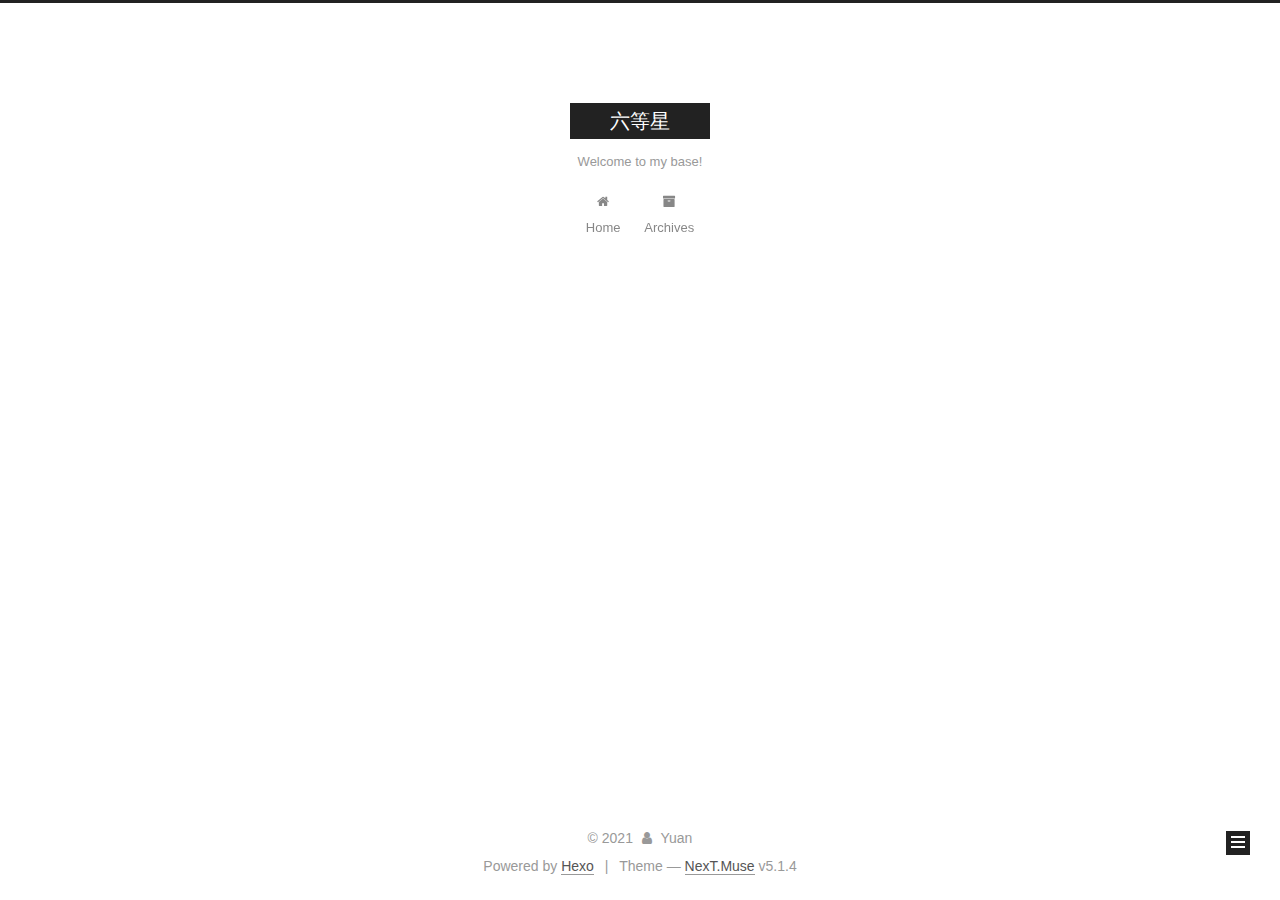
==== archives/index.html @ 57d9f3d0 "Site updated: 2021-05-21 21:35:45" ====
<!DOCTYPE html>



  


<html class="theme-next muse use-motion" lang="zh-hans">
<head>
  <meta charset="UTF-8"/>
<meta http-equiv="X-UA-Compatible" content="IE=edge" />
<meta name="viewport" content="width=device-width, initial-scale=1, maximum-scale=1"/>
<meta name="theme-color" content="#222">









<meta http-equiv="Cache-Control" content="no-transform" />
<meta http-equiv="Cache-Control" content="no-siteapp" />
















  
  
  <link href="/lib/fancybox/source/jquery.fancybox.css?v=2.1.5" rel="stylesheet" type="text/css" />







<link href="/lib/font-awesome/css/font-awesome.min.css?v=4.6.2" rel="stylesheet" type="text/css" />

<link href="/css/main.css?v=5.1.4" rel="stylesheet" type="text/css" />


  <link rel="apple-touch-icon" sizes="180x180" href="/images/apple-touch-icon-next.png?v=5.1.4">


  <link rel="icon" type="image/png" sizes="32x32" href="/images/favicon-32x32-next.png?v=5.1.4">


  <link rel="icon" type="image/png" sizes="16x16" href="/images/favicon-16x16-next.png?v=5.1.4">


  <link rel="mask-icon" href="/images/logo.svg?v=5.1.4" color="#222">





  <meta name="keywords" content="Hexo, NexT" />










<meta name="description" content="一个普通人的成长记录">
<meta property="og:type" content="website">
<meta property="og:title" content="六等星">
<meta property="og:url" content="http://egoist5.github.io/archives/index.html">
<meta property="og:site_name" content="六等星">
<meta property="og:description" content="一个普通人的成长记录">
<meta property="og:locale">
<meta property="article:author" content="Yuan">
<meta name="twitter:card" content="summary">



<script type="text/javascript" id="hexo.configurations">
  var NexT = window.NexT || {};
  var CONFIG = {
    root: '',
    scheme: 'Muse',
    version: '5.1.4',
    sidebar: {"position":"left","display":"post","offset":12,"b2t":false,"scrollpercent":false,"onmobile":false},
    fancybox: true,
    tabs: true,
    motion: {"enable":true,"async":false,"transition":{"post_block":"fadeIn","post_header":"slideDownIn","post_body":"slideDownIn","coll_header":"slideLeftIn","sidebar":"slideUpIn"}},
    duoshuo: {
      userId: '0',
      author: 'Author'
    },
    algolia: {
      applicationID: '',
      apiKey: '',
      indexName: '',
      hits: {"per_page":10},
      labels: {"input_placeholder":"Search for Posts","hits_empty":"We didn't find any results for the search: ${query}","hits_stats":"${hits} results found in ${time} ms"}
    }
  };
</script>



  <link rel="canonical" href="http://egoist5.github.io/archives/"/>





  <title>Archive | 六等星</title>
  








<meta name="generator" content="Hexo 5.4.0"></head>

<body itemscope itemtype="http://schema.org/WebPage" lang="zh-hans">

  
  
    
  

  <div class="container sidebar-position-left page-archive">
    <div class="headband"></div>

    <header id="header" class="header" itemscope itemtype="http://schema.org/WPHeader">
      <div class="header-inner"><div class="site-brand-wrapper">
  <div class="site-meta ">
    

    <div class="custom-logo-site-title">
      <a href="/"  class="brand" rel="start">
        <span class="logo-line-before"><i></i></span>
        <span class="site-title">六等星</span>
        <span class="logo-line-after"><i></i></span>
      </a>
    </div>
      
        <p class="site-subtitle">Welcome to my base!</p>
      
  </div>

  <div class="site-nav-toggle">
    <button>
      <span class="btn-bar"></span>
      <span class="btn-bar"></span>
      <span class="btn-bar"></span>
    </button>
  </div>
</div>

<nav class="site-nav">
  

  
    <ul id="menu" class="menu">
      
        
        <li class="menu-item menu-item-home">
          <a href="/%20" rel="section">
            
              <i class="menu-item-icon fa fa-fw fa-home"></i> <br />
            
            Home
          </a>
        </li>
      
        
        <li class="menu-item menu-item-archives">
          <a href="/archives/%20" rel="section">
            
              <i class="menu-item-icon fa fa-fw fa-archive"></i> <br />
            
            Archives
          </a>
        </li>
      

      
    </ul>
  

  
</nav>



 </div>
    </header>

    <main id="main" class="main">
      <div class="main-inner">
        <div class="content-wrap">
          <div id="content" class="content">
            

  
  
  
  <div class="post-block archive">
    <div id="posts" class="posts-collapse">
      <span class="archive-move-on"></span>

      <span class="archive-page-counter">
        
        
        
          
        
        Um..! 1 post. Keep on posting.
      </span>

      

        
        
        

        
          
          <div class="collection-title">
            <h1 class="archive-year" id="archive-year-2021">2021</h1>
          </div>
        
        

        

  <article class="post post-type-normal" itemscope itemtype="http://schema.org/Article">
    <header class="post-header">

      <h2 class="post-title">
        
            <a class="post-title-link" href="/2021/05/05/hello-world/" itemprop="url">
              
                <span itemprop="name">Hello World</span>
              
            </a>
        
      </h2>

      <div class="post-meta">
        <time class="post-time" itemprop="dateCreated"
              datetime="2021-05-05T15:58:24+08:00"
              content="2021-05-05" >
          05-05
        </time>
      </div>

    </header>
  </article>



      

    </div>
  </div>
  
  
  

  



          </div>
          


          

        </div>
        
          
  
  <div class="sidebar-toggle">
    <div class="sidebar-toggle-line-wrap">
      <span class="sidebar-toggle-line sidebar-toggle-line-first"></span>
      <span class="sidebar-toggle-line sidebar-toggle-line-middle"></span>
      <span class="sidebar-toggle-line sidebar-toggle-line-last"></span>
    </div>
  </div>

  <aside id="sidebar" class="sidebar">
    
    <div class="sidebar-inner">

      

      

      <section class="site-overview-wrap sidebar-panel sidebar-panel-active">
        <div class="site-overview">
          <div class="site-author motion-element" itemprop="author" itemscope itemtype="http://schema.org/Person">
            
              <p class="site-author-name" itemprop="name"></p>
              <p class="site-description motion-element" itemprop="description"></p>
          </div>

          <nav class="site-state motion-element">

            
              <div class="site-state-item site-state-posts">
              
                <a href="/archives/%20%7C%7C%20archive">
              
                  <span class="site-state-item-count">1</span>
                  <span class="site-state-item-name">posts</span>
                </a>
              </div>
            

            

            

          </nav>

          

          

          
          

          
          

          

        </div>
      </section>

      

      

    </div>
  </aside>


        
      </div>
    </main>

    <footer id="footer" class="footer">
      <div class="footer-inner">
        <div class="copyright">&copy; <span itemprop="copyrightYear">2021</span>
  <span class="with-love">
    <i class="fa fa-user"></i>
  </span>
  <span class="author" itemprop="copyrightHolder">Yuan</span>

  
</div>


  <div class="powered-by">Powered by <a class="theme-link" target="_blank" href="https://hexo.io">Hexo</a></div>



  <span class="post-meta-divider">|</span>



  <div class="theme-info">Theme &mdash; <a class="theme-link" target="_blank" href="https://github.com/iissnan/hexo-theme-next">NexT.Muse</a> v5.1.4</div>




        







        
      </div>
    </footer>

    
      <div class="back-to-top">
        <i class="fa fa-arrow-up"></i>
        
      </div>
    

    

  </div>

  

<script type="text/javascript">
  if (Object.prototype.toString.call(window.Promise) !== '[object Function]') {
    window.Promise = null;
  }
</script>









  












  
  
    <script type="text/javascript" src="/lib/jquery/index.js?v=2.1.3"></script>
  

  
  
    <script type="text/javascript" src="/lib/fastclick/lib/fastclick.min.js?v=1.0.6"></script>
  

  
  
    <script type="text/javascript" src="/lib/jquery_lazyload/jquery.lazyload.js?v=1.9.7"></script>
  

  
  
    <script type="text/javascript" src="/lib/velocity/velocity.min.js?v=1.2.1"></script>
  

  
  
    <script type="text/javascript" src="/lib/velocity/velocity.ui.min.js?v=1.2.1"></script>
  

  
  
    <script type="text/javascript" src="/lib/fancybox/source/jquery.fancybox.pack.js?v=2.1.5"></script>
  


  


  <script type="text/javascript" src="/js/src/utils.js?v=5.1.4"></script>

  <script type="text/javascript" src="/js/src/motion.js?v=5.1.4"></script>



  
  

  

  


  <script type="text/javascript" src="/js/src/bootstrap.js?v=5.1.4"></script>



  


  




	





  





  












  





  

  

  

  
  

  

  

  

</body>
</html>
---- css/main.css ----
/* normalize.css v3.0.2 | MIT License | git.io/normalize */
html {
  font-family: sans-serif; /* 1 */
  -ms-text-size-adjust: 100%; /* 2 */
  -webkit-text-size-adjust: 100%; /* 2 */
}
body {
  margin: 0;
}
article,
aside,
details,
figcaption,
figure,
footer,
header,
hgroup,
main,
menu,
nav,
section,
summary {
  display: block;
}
audio,
canvas,
progress,
video {
  display: inline-block; /* 1 */
  vertical-align: baseline; /* 2 */
}
audio:not([controls]) {
  display: none;
  height: 0;
}
[hidden],
template {
  display: none;
}
a {
  background-color: transparent;
}
a:active,
a:hover {
  outline: 0;
}
abbr[title] {
  border-bottom: 1px dotted;
}
b,
strong {
  font-weight: bold;
}
dfn {
  font-style: italic;
}
h1 {
  font-size: 2em;
  margin: 0.67em 0;
}
mark {
  background: #ff0;
  color: #000;
}
small {
  font-size: 80%;
}
sub,
sup {
  font-size: 75%;
  line-height: 0;
  position: relative;
  vertical-align: baseline;
}
sup {
  top: -0.5em;
}
sub {
  bottom: -0.25em;
}
img {
  border: 0;
}
svg:not(:root) {
  overflow: hidden;
}
figure {
  margin: 1em 40px;
}
hr {
  -moz-box-sizing: content-box;
  box-sizing: content-box;
  height: 0;
}
pre {
  overflow: auto;
}
code,
kbd,
pre,
samp {
  font-family: monospace, monospace;
  font-size: 1em;
}
button,
input,
optgroup,
select,
textarea {
  color: inherit; /* 1 */
  font: inherit; /* 2 */
  margin: 0; /* 3 */
}
button {
  overflow: visible;
}
button,
select {
  text-transform: none;
}
button,
html input[type="button"],
input[type="reset"],
input[type="submit"] {
  -webkit-appearance: button; /* 2 */
  cursor: pointer; /* 3 */
}
button[disabled],
html input[disabled] {
  cursor: default;
}
button::-moz-focus-inner,
input::-moz-focus-inner {
  border: 0;
  padding: 0;
}
input {
  line-height: normal;
}
input[type="checkbox"],
input[type="radio"] {
  box-sizing: border-box; /* 1 */
  padding: 0; /* 2 */
}
input[type="number"]::-webkit-inner-spin-button,
input[type="number"]::-webkit-outer-spin-button {
  height: auto;
}
input[type="search"] {
  -webkit-appearance: textfield; /* 1 */
  -moz-box-sizing: content-box;
  -webkit-box-sizing: content-box; /* 2 */
  box-sizing: content-box;
}
input[type="search"]::-webkit-search-cancel-button,
input[type="search"]::-webkit-search-decoration {
  -webkit-appearance: none;
}
fieldset {
  border: 1px solid #c0c0c0;
  margin: 0 2px;
  padding: 0.35em 0.625em 0.75em;
}
legend {
  border: 0; /* 1 */
  padding: 0; /* 2 */
}
textarea {
  overflow: auto;
}
optgroup {
  font-weight: bold;
}
table {
  border-collapse: collapse;
  border-spacing: 0;
}
td,
th {
  padding: 0;
}
::selection {
  background: #262a30;
  color: #fff;
}
body {
  position: relative;
  font-family: 'Lato', "PingFang SC", "Microsoft YaHei", sans-serif;
  font-size: 14px;
  line-height: 2;
  color: #555;
  background: #fff;
}
@media (max-width: 767px) {
  body {
    padding-right: 0 !important;
  }
}
@media (min-width: 768px) and (max-width: 991px) {
  body {
    padding-right: 0 !important;
  }
}
@media (min-width: 1600px) {
  body {
    font-size: 16px;
  }
}
h1,
h2,
h3,
h4,
h5,
h6 {
  margin: 0;
  padding: 0;
  font-weight: bold;
  line-height: 1.5;
  font-family: 'Lato', "PingFang SC", "Microsoft YaHei", sans-serif;
}
h2,
h3,
h4,
h5,
h6 {
  margin: 20px 0 15px;
}
h1 {
  font-size: 22px;
}
@media (max-width: 767px) {
  h1 {
    font-size: 18px;
  }
}
h2 {
  font-size: 20px;
}
@media (max-width: 767px) {
  h2 {
    font-size: 16px;
  }
}
h3 {
  font-size: 18px;
}
@media (max-width: 767px) {
  h3 {
    font-size: 14px;
  }
}
h4 {
  font-size: 16px;
}
@media (max-width: 767px) {
  h4 {
    font-size: 12px;
  }
}
h5 {
  font-size: 14px;
}
@media (max-width: 767px) {
  h5 {
    font-size: 10px;
  }
}
h6 {
  font-size: 12px;
}
@media (max-width: 767px) {
  h6 {
    font-size: 8px;
  }
}
p {
  margin: 0 0 20px 0;
}
a {
  color: #555;
  text-decoration: none;
  outline: none;
  border-bottom: 1px solid #999;
  word-wrap: break-word;
}
a:hover {
  color: #222;
  border-bottom-color: #222;
}
blockquote {
  margin: 0;
  padding: 0;
}
img {
  display: block;
  margin: auto;
  max-width: 100%;
  height: auto;
}
hr {
  margin: 40px 0;
  height: 3px;
  border: none;
  background-color: #ddd;
  background-image: repeating-linear-gradient(-45deg, #fff, #fff 4px, transparent 4px, transparent 8px);
}
blockquote {
  padding: 0 15px;
  color: #666;
  border-left: 4px solid #ddd;
}
blockquote cite::before {
  content: "-";
  padding: 0 5px;
}
dt {
  font-weight: 700;
}
dd {
  margin: 0;
  padding: 0;
}
kbd {
  border: 1px solid #ccc;
  border-radius: 0.2em;
  box-shadow: 0.1em 0.1em 0.2em rgba(0,0,0,0.1);
  background-color: #f9f9f9;
  font-family: inherit;
  background-image: -webkit-linear-gradient(top, #eee, #fff, #eee);
  padding: 0.1em 0.3em;
  white-space: nowrap;
}
.text-left {
  text-align: left;
}
.text-center {
  text-align: center;
}
.text-right {
  text-align: right;
}
.text-justify {
  text-align: justify;
}
.text-nowrap {
  white-space: nowrap;
}
.text-lowercase {
  text-transform: lowercase;
}
.text-uppercase {
  text-transform: uppercase;
}
.text-capitalize {
  text-transform: capitalize;
}
.center-block {
  display: block;
  margin-left: auto;
  margin-right: auto;
}
.clearfix:before,
.clearfix:after {
  content: " ";
  display: table;
}
.clearfix:after {
  clear: both;
}
.pullquote {
  width: 45%;
}
.pullquote.left {
  float: left;
  margin-left: 5px;
  margin-right: 10px;
}
.pullquote.right {
  float: right;
  margin-left: 10px;
  margin-right: 5px;
}
.affix.affix.affix {
  position: fixed;
}
.translation {
  margin-top: -20px;
  font-size: 14px;
  color: #999;
}
.scrollbar-measure {
  width: 100px;
  height: 100px;
  overflow: scroll;
  position: absolute;
  top: -9999px;
}
.use-motion .motion-element {
  opacity: 0;
}
table {
  margin: 20px 0;
  width: 100%;
  border-collapse: collapse;
  border-spacing: 0;
  border: 1px solid #ddd;
  font-size: 14px;
  table-layout: fixed;
  word-wrap: break-all;
}
table>tbody>tr:nth-of-type(odd) {
  background-color: #f9f9f9;
}
table>tbody>tr:hover {
  background-color: #f5f5f5;
}
caption,
th,
td {
  padding: 8px;
  text-align: left;
  vertical-align: middle;
  font-weight: normal;
}
th,
td {
  border-bottom: 3px solid #ddd;
  border-right: 1px solid #eee;
}
th {
  padding-bottom: 10px;
  font-weight: 700;
}
td {
  border-bottom-width: 1px;
}
html,
body {
  height: 100%;
}
.container {
  position: relative;
  min-height: 100%;
}
.header-inner {
  margin: 0 auto;
  padding: 100px 0 70px;
  width: 700px;
}
@media (min-width: 1600px) {
  .container .header-inner {
    width: 900px;
  }
}
.main {
  padding-bottom: 150px;
}
.main-inner {
  margin: 0 auto;
  width: 700px;
}
@media (min-width: 1600px) {
  .container .main-inner {
    width: 900px;
  }
}
.footer {
  position: absolute;
  left: 0;
  bottom: 0;
  width: 100%;
  min-height: 50px;
}
.footer-inner {
  box-sizing: border-box;
  margin: 20px auto;
  width: 700px;
}
@media (min-width: 1600px) {
  .container .footer-inner {
    width: 900px;
  }
}
pre,
.highlight {
  overflow: auto;
  margin: 20px 0;
  padding: 0;
  font-size: 13px;
  color: #4d4d4c;
  background: #f7f7f7;
  line-height: 1.6;
}
pre,
code {
  font-family: consolas, Menlo, "PingFang SC", "Microsoft YaHei", monospace;
}
code {
  padding: 2px 4px;
  word-wrap: break-word;
  color: #555;
  background: #eee;
  border-radius: 3px;
  font-size: 13px;
}
pre {
  padding: 10px;
}
pre code {
  padding: 0;
  color: #4d4d4c;
  background: none;
  text-shadow: none;
}
.highlight {
  border-radius: 1px;
}
.highlight pre {
  border: none;
  margin: 0;
  padding: 10px 0;
}
.highlight table {
  margin: 0;
  width: auto;
  border: none;
}
.highlight td {
  border: none;
  padding: 0;
}
.highlight figcaption {
  font-size: 1em;
  color: #4d4d4c;
  line-height: 1em;
  margin-bottom: 1em;
}
.highlight figcaption:before,
.highlight figcaption:after {
  content: " ";
  display: table;
}
.highlight figcaption:after {
  clear: both;
}
.highlight figcaption a {
  float: right;
  color: #4d4d4c;
}
.highlight figcaption a:hover {
  border-bottom-color: #4d4d4c;
}
.highlight .gutter pre {
  padding-left: 10px;
  padding-right: 10px;
  color: #869194;
  text-align: right;
  background-color: #eff2f3;
}
.highlight .code pre {
  width: 100%;
  padding-left: 10px;
  padding-right: 10px;
  background-color: #f7f7f7;
}
.highlight .line {
  height: 20px;
}
.gutter {
  -webkit-user-select: none;
  -moz-user-select: none;
  -ms-user-select: none;
  user-select: none;
}
.gist table {
  width: auto;
}
.gist table td {
  border: none;
}
pre .deletion {
  background: #fdd;
}
pre .addition {
  background: #dfd;
}
pre .meta {
  color: #8959a8;
}
pre .comment {
  color: #8e908c;
}
pre .variable,
pre .attribute,
pre .tag,
pre .regexp,
pre .ruby .constant,
pre .xml .tag .title,
pre .xml .pi,
pre .xml .doctype,
pre .html .doctype,
pre .css .id,
pre .css .class,
pre .css .pseudo {
  color: #c82829;
}
pre .number,
pre .preprocessor,
pre .built_in,
pre .literal,
pre .params,
pre .constant,
pre .command {
  color: #f5871f;
}
pre .ruby .class .title,
pre .css .rules .attribute,
pre .string,
pre .value,
pre .inheritance,
pre .header,
pre .ruby .symbol,
pre .xml .cdata,
pre .special,
pre .number,
pre .formula {
  color: #718c00;
}
pre .title,
pre .css .hexcolor {
  color: #3e999f;
}
pre .function,
pre .python .decorator,
pre .python .title,
pre .ruby .function .title,
pre .ruby .title .keyword,
pre .perl .sub,
pre .javascript .title,
pre .coffeescript .title {
  color: #4271ae;
}
pre .keyword,
pre .javascript .function {
  color: #8959a8;
}
.full-image.full-image.full-image.full-image {
  border: none;
  max-width: 100%;
  width: auto;
  margin: 20px auto 25px;
}
@media (min-width: 992px) {
  .full-image.full-image.full-image.full-image {
    max-width: none;
    width: 110%;
    margin: 25px -5%;
  }
}
.blockquote-center,
.page-home .post-type-quote blockquote,
.page-post-detail .post-type-quote blockquote {
  position: relative;
  margin: 40px 0;
  padding: 0;
  border-left: none;
  text-align: center;
}
.blockquote-center::before,
.page-home .post-type-quote blockquote::before,
.page-post-detail .post-type-quote blockquote::before,
.blockquote-center::after,
.page-home .post-type-quote blockquote::after,
.page-post-detail .post-type-quote blockquote::after {
  position: absolute;
  content: ' ';
  display: block;
  width: 100%;
  height: 24px;
  opacity: 0.2;
  background-repeat: no-repeat;
  background-position: 0 -6px;
  background-size: 22px 22px;
}
.blockquote-center::before,
.page-home .post-type-quote blockquote::before,
.page-post-detail .post-type-quote blockquote::before {
  top: -20px;
  background-image: url("../images/quote-l.svg");
  border-top: 1px solid #ccc;
}
.blockquote-center::after,
.page-home .post-type-quote blockquote::after,
.page-post-detail .post-type-quote blockquote::after {
  bottom: -20px;
  background-image: url("../images/quote-r.svg");
  border-bottom: 1px solid #ccc;
  background-position: 100% 8px;
}
.blockquote-center p,
.page-home .post-type-quote blockquote p,
.page-post-detail .post-type-quote blockquote p,
.blockquote-center div,
.page-home .post-type-quote blockquote div,
.page-post-detail .post-type-quote blockquote div {
  text-align: center;
}
.post .post-body .group-picture img {
  box-sizing: border-box;
  padding: 0 3px;
  border: none;
}
.post .group-picture-row {
  overflow: hidden;
  margin-top: 6px;
}
.post .group-picture-row:first-child {
  margin-top: 0;
}
.post .group-picture-column {
  float: left;
}
.page-post-detail .post-body .group-picture-column {
  float: none;
  margin-top: 10px;
  width: auto !important;
}
.page-post-detail .post-body .group-picture-column img {
  margin: 0 auto;
}
.page-archive .group-picture-container {
  overflow: hidden;
}
.page-archive .group-picture-row {
  float: left;
}
.page-archive .group-picture-row:first-child {
  margin-top: 6px;
}
.page-archive .group-picture-column {
  max-width: 150px;
  max-height: 150px;
}
.post-body .note {
  position: relative;
  padding: 15px;
  margin-bottom: 20px;
  border: 1px solid #eee;
  border-left-width: 5px;
  border-radius: 3px;
}
.post-body .note h2,
.post-body .note h3,
.post-body .note h4,
.post-body .note h5,
.post-body .note h6 {
  margin-top: 0;
  margin-bottom: 0;
  border-bottom: initial;
  padding-top: 0 !important;
}
.post-body .note p:first-child,
.post-body .note ul:first-child,
.post-body .note ol:first-child,
.post-body .note table:first-child,
.post-body .note pre:first-child,
.post-body .note blockquote:first-child {
  margin-top: 0;
}
.post-body .note p:last-child,
.post-body .note ul:last-child,
.post-body .note ol:last-child,
.post-body .note table:last-child,
.post-body .note pre:last-child,
.post-body .note blockquote:last-child {
  margin-bottom: 0;
}
.post-body .note.default {
  border-left-color: #777;
}
.post-body .note.default h2,
.post-body .note.default h3,
.post-body .note.default h4,
.post-body .note.default h5,
.post-body .note.default h6 {
  color: #777;
}
.post-body .note.primary {
  border-left-color: #6f42c1;
}
.post-body .note.primary h2,
.post-body .note.primary h3,
.post-body .note.primary h4,
.post-body .note.primary h5,
.post-body .note.primary h6 {
  color: #6f42c1;
}
.post-body .note.info {
  border-left-color: #428bca;
}
.post-body .note.info h2,
.post-body .note.info h3,
.post-body .note.info h4,
.post-body .note.info h5,
.post-body .note.info h6 {
  color: #428bca;
}
.post-body .note.success {
  border-left-color: #5cb85c;
}
.post-body .note.success h2,
.post-body .note.success h3,
.post-body .note.success h4,
.post-body .note.success h5,
.post-body .note.success h6 {
  color: #5cb85c;
}
.post-body .note.warning {
  border-left-color: #f0ad4e;
}
.post-body .note.warning h2,
.post-body .note.warning h3,
.post-body .note.warning h4,
.post-body .note.warning h5,
.post-body .note.warning h6 {
  color: #f0ad4e;
}
.post-body .note.danger {
  border-left-color: #d9534f;
}
.post-body .note.danger h2,
.post-body .note.danger h3,
.post-body .note.danger h4,
.post-body .note.danger h5,
.post-body .note.danger h6 {
  color: #d9534f;
}
.post-body .label {
  display: inline;
  padding: 0 2px;
  white-space: nowrap;
}
.post-body .label.default {
  background-color: #f0f0f0;
}
.post-body .label.primary {
  background-color: #efe6f7;
}
.post-body .label.info {
  background-color: #e5f2f8;
}
.post-body .label.success {
  background-color: #e7f4e9;
}
.post-body .label.warning {
  background-color: #fcf6e1;
}
.post-body .label.danger {
  background-color: #fae8eb;
}
.post-body .tabs {
  position: relative;
  display: block;
  margin-bottom: 20px;
  padding-top: 10px;
}
.post-body .tabs ul.nav-tabs {
  margin: 0;
  padding: 0;
  display: flex;
  margin-bottom: -1px;
}
@media (max-width: 413px) {
  .post-body .tabs ul.nav-tabs {
    display: block;
    margin-bottom: 5px;
  }
}
.post-body .tabs ul.nav-tabs li.tab {
  list-style-type: none !important;
  margin: 0 0.25em 0 0;
  border-top: 3px solid transparent;
  border-left: 1px solid transparent;
  border-right: 1px solid transparent;
}
@media (max-width: 413px) {
  .post-body .tabs ul.nav-tabs li.tab {
    margin: initial;
    border-top: 1px solid transparent;
    border-left: 3px solid transparent;
    border-right: 1px solid transparent;
    border-bottom: 1px solid transparent;
  }
}
.post-body .tabs ul.nav-tabs li.tab a {
  outline: 0;
  border-bottom: initial;
  display: block;
  line-height: 1.8em;
  padding: 0.25em 0.75em;
  transition-duration: 0.2s;
  transition-timing-function: ease-out;
  transition-delay: 0s;
}
.post-body .tabs ul.nav-tabs li.tab a i {
  width: 1.285714285714286em;
}
.post-body .tabs ul.nav-tabs li.tab.active {
  border-top: 3px solid #fc6423;
  border-left: 1px solid #ddd;
  border-right: 1px solid #ddd;
  background-color: #fff;
}
@media (max-width: 413px) {
  .post-body .tabs ul.nav-tabs li.tab.active {
    border-top: 1px solid #ddd;
    border-left: 3px solid #fc6423;
    border-right: 1px solid #ddd;
    border-bottom: 1px solid #ddd;
  }
}
.post-body .tabs ul.nav-tabs li.tab.active a {
  cursor: default;
  color: #555;
}
.post-body .tabs .tab-content {
  background-color: #fff;
}
.post-body .tabs .tab-content .tab-pane {
  border: 1px solid #ddd;
  padding: 20px 20px 0 20px;
}
.post-body .tabs .tab-content .tab-pane:not(.active) {
  display: none !important;
}
.post-body .tabs .tab-content .tab-pane.active {
  display: block !important;
}
.btn {
  display: inline-block;
  padding: 0 20px;
  font-size: 14px;
  color: #fff;
  background: #222;
  border: 2px solid #222;
  text-decoration: none;
  border-radius: 0;
  transition-property: background-color;
  transition-duration: 0.2s;
  transition-timing-function: ease-in-out;
  transition-delay: 0s;
  line-height: 2;
}
.btn:hover {
  border-color: #222;
  color: #222;
  background: #fff;
}
.btn +.btn {
  margin: 0 0 8px 8px;
}
.btn .fa-fw {
  width: 1.285714285714286em;
  text-align: left;
}
.btn-bar {
  display: block;
  width: 22px;
  height: 2px;
  background: #555;
  border-radius: 1px;
}
.btn-bar+.btn-bar {
  margin-top: 4px;
}
.pagination {
  margin: 120px 0 40px;
  text-align: center;
  border-top: 1px solid #eee;
}
.page-number-basic,
.pagination .prev,
.pagination .next,
.pagination .page-number,
.pagination .space {
  display: inline-block;
  position: relative;
  top: -1px;
  margin: 0 10px;
  padding: 0 11px;
}
@media (max-width: 767px) {
  .page-number-basic,
  .pagination .prev,
  .pagination .next,
  .pagination .page-number,
  .pagination .space {
    margin: 0 5px;
  }
}
.pagination .prev,
.pagination .next,
.pagination .page-number {
  border-bottom: 0;
  border-top: 1px solid #eee;
  transition-property: border-color;
  transition-duration: 0.2s;
  transition-timing-function: ease-in-out;
  transition-delay: 0s;
}
.pagination .prev:hover,
.pagination .next:hover,
.pagination .page-number:hover {
  border-top-color: #222;
}
.pagination .space {
  padding: 0;
  margin: 0;
}
.pagination .prev {
  margin-left: 0;
}
.pagination .next {
  margin-right: 0;
}
.pagination .page-number.current {
  color: #fff;
  background: #ccc;
  border-top-color: #ccc;
}
@media (max-width: 767px) {
  .pagination {
    border-top: none;
  }
  .pagination .prev,
  .pagination .next,
  .pagination .page-number {
    margin-bottom: 10px;
    border-top: 0;
    border-bottom: 1px solid #eee;
    padding: 0 10px;
  }
  .pagination .prev:hover,
  .pagination .next:hover,
  .pagination .page-number:hover {
    border-bottom-color: #222;
  }
}
.comments {
  margin: 60px 20px 0;
}
.tag-cloud {
  text-align: center;
}
.tag-cloud a {
  display: inline-block;
  margin: 10px;
}
.back-to-top {
  box-sizing: border-box;
  position: fixed;
  bottom: -100px;
  right: 30px;
  z-index: 1050;
  padding: 0 6px;
  width: 24px;
  background: #222;
  font-size: 12px;
  opacity: 1;
  color: #fff;
  cursor: pointer;
  text-align: center;
  -webkit-transform: translateZ(0);
  transition-property: bottom;
  transition-duration: 0.2s;
  transition-timing-function: ease-in-out;
  transition-delay: 0s;
}
@media (min-width: 768px) and (max-width: 991px) {
  .back-to-top {
    display: none !important;
  }
}
@media (max-width: 767px) {
  .back-to-top {
    display: none !important;
  }
}
.back-to-top.back-to-top-on {
  bottom: 19px;
}
.header {
  background: transparent;
}
.header-inner {
  position: relative;
}
.headband {
  height: 3px;
  background: #222;
}
.site-meta {
  margin: 0;
  text-align: center;
}
@media (max-width: 767px) {
  .site-meta {
    text-align: center;
  }
}
.brand {
  position: relative;
  display: inline-block;
  padding: 0 40px;
  color: #fff;
  background: #222;
  border-bottom: none;
}
.brand:hover {
  color: #fff;
}
.logo {
  display: inline-block;
  margin-right: 5px;
  line-height: 36px;
  vertical-align: top;
}
.site-title {
  display: inline-block;
  vertical-align: top;
  line-height: 36px;
  font-size: 20px;
  font-weight: normal;
  font-family: 'Lato', "PingFang SC", "Microsoft YaHei", sans-serif;
}
.site-subtitle {
  margin-top: 10px;
  font-size: 13px;
  color: #999;
}
.use-motion .brand {
  opacity: 0;
}
.use-motion .logo,
.use-motion .site-title,
.use-motion .site-subtitle {
  opacity: 0;
  position: relative;
  top: -10px;
}
.site-nav-toggle {
  display: none;
  position: absolute;
  top: 10px;
  left: 10px;
}
@media (max-width: 767px) {
  .site-nav-toggle {
    display: block;
  }
}
.site-nav-toggle button {
  margin-top: 2px;
  padding: 9px 10px;
  background: transparent;
  border: none;
}
@media (max-width: 767px) {
  .site-nav {
    display: none;
    margin: 0 -10px;
    padding: 0 10px;
    clear: both;
    border-top: 1px solid #ddd;
  }
}
@media (min-width: 768px) and (max-width: 991px) {
  .site-nav {
    display: block !important;
  }
}
@media (min-width: 992px) {
  .site-nav {
    display: block !important;
  }
}
.menu {
  margin-top: 20px;
  padding-left: 0;
  text-align: center;
}
.menu .menu-item {
  display: inline-block;
  margin: 0 10px;
  list-style: none;
}
@media screen and (max-width: 767px) {
  .menu .menu-item {
    margin-top: 10px;
  }
}
.menu .menu-item a {
  display: block;
  font-size: 13px;
  line-height: inherit;
  border-bottom: 1px solid transparent;
  transition-property: border-color;
  transition-duration: 0.2s;
  transition-timing-function: ease-in-out;
  transition-delay: 0s;
}
.menu .menu-item a:hover {
  border-bottom-color: #222;
}
.menu .menu-item .fa {
  margin-right: 5px;
}
.use-motion .menu-item {
  opacity: 0;
}
.post-body {
  font-family: 'Lato', "PingFang SC", "Microsoft YaHei", sans-serif;
}
@media (max-width: 767px) {
  .post-body {
    word-break: break-word;
  }
}
.post-body .fancybox img {
  display: block !important;
  margin: 0 auto;
  cursor: pointer;
  cursor: zoom-in;
  cursor: -webkit-zoom-in;
}
.post-body .image-caption,
.post-body .figure .caption {
  margin: -20px auto 15px;
  text-align: center;
  font-size: 14px;
  color: #999;
  font-weight: bold;
  line-height: 1;
}
.post-sticky-flag {
  display: inline-block;
  font-size: 16px;
  -ms-transform: rotate(30deg);
  -webkit-transform: rotate(30deg);
  -moz-transform: rotate(30deg);
  -ms-transform: rotate(30deg);
  -o-transform: rotate(30deg);
  transform: rotate(30deg);
}
.use-motion .post-block,
.use-motion .pagination,
.use-motion .comments {
  opacity: 0;
}
.use-motion .post-header {
  opacity: 0;
}
.use-motion .post-body {
  opacity: 0;
}
.use-motion .collection-title {
  opacity: 0;
}
.posts-expand {
  padding-top: 40px;
}
@media (max-width: 767px) {
  .posts-expand {
    margin: 0 20px;
  }
  .post-body pre .gutter pre {
    padding-right: 10px;
  }
  .post-body .highlight {
    margin-left: 0px;
    margin-right: 0px;
    padding: 0;
  }
  .post-body .highlight .gutter pre {
    padding-right: 10px;
  }
}
@media (min-width: 992px) {
  .posts-expand .post-body {
    text-align: justify;
  }
}
.posts-expand .post-body h2,
.posts-expand .post-body h3,
.posts-expand .post-body h4,
.posts-expand .post-body h5,
.posts-expand .post-body h6 {
  padding-top: 10px;
}
.posts-expand .post-body h2 .header-anchor,
.posts-expand .post-body h3 .header-anchor,
.posts-expand .post-body h4 .header-anchor,
.posts-expand .post-body h5 .header-anchor,
.posts-expand .post-body h6 .header-anchor {
  float: right;
  margin-left: 10px;
  color: #ccc;
  border-bottom-style: none;
  visibility: hidden;
}
.posts-expand .post-body h2 .header-anchor:hover,
.posts-expand .post-body h3 .header-anchor:hover,
.posts-expand .post-body h4 .header-anchor:hover,
.posts-expand .post-body h5 .header-anchor:hover,
.posts-expand .post-body h6 .header-anchor:hover {
  color: inherit;
}
.posts-expand .post-body h2:hover .header-anchor,
.posts-expand .post-body h3:hover .header-anchor,
.posts-expand .post-body h4:hover .header-anchor,
.posts-expand .post-body h5:hover .header-anchor,
.posts-expand .post-body h6:hover .header-anchor {
  visibility: visible;
}
.posts-expand .post-body ul li {
  list-style: circle;
}
.posts-expand .post-body img {
  box-sizing: border-box;
  margin: auto;
  padding: 3px;
  border: 1px solid #ddd;
}
.posts-expand .post-body .fancybox img {
  margin: 0 auto 25px;
}
@media (max-width: 767px) {
  .posts-collapse {
    margin: 0 20px;
  }
  .posts-collapse .post-title,
  .posts-collapse .post-meta {
    display: block;
    width: auto;
    text-align: left;
  }
}
.posts-collapse {
  position: relative;
  z-index: 1010;
  margin-left: 55px;
}
.posts-collapse::after {
  content: " ";
  position: absolute;
  top: 20px;
  left: 0;
  margin-left: -2px;
  width: 4px;
  height: 100%;
  background: #f5f5f5;
  z-index: -1;
}
@media (max-width: 767px) {
  .posts-collapse {
    margin: 0 20px;
  }
}
.posts-collapse .collection-title {
  position: relative;
  margin: 60px 0;
}
.posts-collapse .collection-title h1,
.posts-collapse .collection-title h2 {
  margin-left: 20px;
}
.posts-collapse .collection-title small {
  color: #bbb;
  margin-left: 5px;
}
.posts-collapse .collection-title::before {
  content: " ";
  position: absolute;
  left: 0;
  top: 50%;
  margin-left: -4px;
  margin-top: -4px;
  width: 8px;
  height: 8px;
  background: #bbb;
  border-radius: 50%;
}
.posts-collapse .post {
  margin: 30px 0;
}
.posts-collapse .post-header {
  position: relative;
  transition-duration: 0.2s;
  transition-timing-function: ease-in-out;
  transition-delay: 0s;
  transition-property: border;
  border-bottom: 1px dashed #ccc;
}
.posts-collapse .post-header::before {
  content: " ";
  position: absolute;
  left: 0;
  top: 12px;
  width: 6px;
  height: 6px;
  margin-left: -4px;
  background: #bbb;
  border-radius: 50%;
  border: 1px solid #fff;
  transition-duration: 0.2s;
  transition-timing-function: ease-in-out;
  transition-delay: 0s;
  transition-property: background;
}
.posts-collapse .post-header:hover {
  border-bottom-color: #666;
}
.posts-collapse .post-header:hover::before {
  background: #222;
}
.posts-collapse .post-meta {
  position: absolute;
  font-size: 12px;
  left: 20px;
  top: 5px;
}
.posts-collapse .post-comments-count {
  display: none;
}
.posts-collapse .post-title {
  margin-left: 60px;
  font-size: 16px;
  font-weight: normal;
  line-height: inherit;
}
.posts-collapse .post-title::after {
  margin-left: 3px;
  opacity: 0.6;
}
.posts-collapse .post-title a {
  color: #666;
  border-bottom: none;
}
.page-home .post-type-quote .post-header,
.page-post-detail .post-type-quote .post-header,
.page-home .post-type-quote .post-tags,
.page-post-detail .post-type-quote .post-tags {
  display: none;
}
.posts-expand .post-title {
  text-align: center;
  word-break: break-word;
  font-weight: 400;
}
.posts-expand .post-title-link {
  display: inline-block;
  position: relative;
  color: #555;
  border-bottom: none;
  line-height: 1.2;
  vertical-align: top;
}
.posts-expand .post-title-link::before {
  content: "";
  position: absolute;
  width: 100%;
  height: 2px;
  bottom: 0;
  left: 0;
  background-color: #000;
  visibility: hidden;
  -webkit-transform: scaleX(0);
  -moz-transform: scaleX(0);
  -ms-transform: scaleX(0);
  -o-transform: scaleX(0);
  transform: scaleX(0);
  transition-duration: 0.2s;
  transition-timing-function: ease-in-out;
  transition-delay: 0s;
}
.posts-expand .post-title-link:hover::before {
  visibility: visible;
  -webkit-transform: scaleX(1);
  -moz-transform: scaleX(1);
  -ms-transform: scaleX(1);
  -o-transform: scaleX(1);
  transform: scaleX(1);
}
.posts-expand .post-title-link .fa {
  font-size: 16px;
}
.posts-expand .post-meta {
  margin: 3px 0 60px 0;
  color: #999;
  font-family: 'Lato', "PingFang SC", "Microsoft YaHei", sans-serif;
  font-size: 12px;
  text-align: center;
}
.posts-expand .post-meta .post-category-list {
  display: inline-block;
  margin: 0;
  padding: 3px;
}
.posts-expand .post-meta .post-category-list-link {
  color: #999;
}
.posts-expand .post-meta .post-description {
  font-size: 14px;
  margin-top: 2px;
}
.post-meta-divider {
  margin: 0 0.5em;
}
.post-meta-item-icon {
  margin-right: 3px;
}
@media (min-width: 768px) and (max-width: 991px) {
  .post-meta-item-icon {
    display: inline-block;
  }
}
@media (max-width: 767px) {
  .post-meta-item-icon {
    display: inline-block;
  }
}
@media (min-width: 768px) and (max-width: 991px) {
  .post-meta-item-text {
    display: none;
  }
}
@media (max-width: 767px) {
  .post-meta-item-text {
    display: none;
  }
}
@media (max-width: 767px) {
  .posts-expand .post-comments-count {
    display: none;
  }
}
.post-button {
  margin-top: 40px;
}
.posts-expand .post-tags {
  margin-top: 40px;
  text-align: center;
}
.posts-expand .post-tags a {
  display: inline-block;
  margin-right: 10px;
  font-size: 13px;
}
.post-nav {
  display: table;
  margin-top: 15px;
  width: 100%;
  border-top: 1px solid #eee;
}
.post-nav-divider {
  display: table-cell;
  width: 10%;
}
.post-nav-item {
  display: table-cell;
  padding: 10px 0 0 0;
  width: 45%;
  vertical-align: top;
}
.post-nav-item a {
  position: relative;
  display: block;
  line-height: 25px;
  font-size: 14px;
  color: #555;
  border-bottom: none;
}
.post-nav-item a:hover {
  color: #222;
  border-bottom: none;
}
.post-nav-item a:active {
  top: 2px;
}
.post-nav-item .fa {
  position: absolute;
  top: 8px;
  left: 0;
  font-size: 12px;
}
.post-nav-next a {
  padding-left: 15px;
}
.post-nav-prev {
  text-align: right;
}
.post-nav-prev a {
  padding-right: 15px;
}
.post-nav-prev .fa {
  right: 0;
  left: auto;
}
.posts-expand .post-eof {
  display: block;
  margin: 80px auto 60px;
  width: 8%;
  height: 1px;
  background: #ccc;
  text-align: center;
}
.post:last-child .post-eof.post-eof.post-eof {
  display: none;
}
.post-gallery {
  display: table;
  table-layout: fixed;
  width: 100%;
  border-collapse: separate;
}
.post-gallery-row {
  display: table-row;
}
.post-gallery .post-gallery-img {
  display: table-cell;
  text-align: center;
  vertical-align: middle;
  border: none;
}
.post-gallery .post-gallery-img img {
  max-width: 100%;
  max-height: 100%;
  border: none;
}
.fancybox-close,
.fancybox-close:hover {
  border: none;
}
.rtl.post-body p,
.rtl.post-body a,
.rtl.post-body h1,
.rtl.post-body h2,
.rtl.post-body h3,
.rtl.post-body h4,
.rtl.post-body h5,
.rtl.post-body h6,
.rtl.post-body li,
.rtl.post-body ul,
.rtl.post-body ol {
  direction: rtl;
  font-family: UKIJ Ekran;
}
.rtl.post-title {
  font-family: UKIJ Ekran;
}
.sidebar {
  position: fixed;
  right: 0;
  top: 0;
  bottom: 0;
  width: 0;
  z-index: 1040;
  box-shadow: inset 0 2px 6px #000;
  background: #222;
  -webkit-transform: translateZ(0);
}
.sidebar a {
  color: #999;
  border-bottom-color: #555;
}
.sidebar a:hover {
  color: #eee;
}
@media (min-width: 768px) and (max-width: 991px) {
  .sidebar {
    display: none !important;
  }
}
@media (max-width: 767px) {
  .sidebar {
    display: none !important;
  }
}
.sidebar-inner {
  position: relative;
  padding: 20px 10px;
  color: #999;
  text-align: center;
}
.site-overview-wrap {
  overflow: hidden;
}
.site-overview {
  overflow-y: auto;
  overflow-x: hidden;
}
.sidebar-toggle {
  position: fixed;
  right: 30px;
  bottom: 45px;
  width: 14px;
  height: 14px;
  padding: 5px;
  background: #222;
  line-height: 0;
  z-index: 1050;
  cursor: pointer;
  -webkit-transform: translateZ(0);
}
@media (min-width: 768px) and (max-width: 991px) {
  .sidebar-toggle {
    display: none !important;
  }
}
@media (max-width: 767px) {
  .sidebar-toggle {
    display: none !important;
  }
}
.sidebar-toggle-line {
  position: relative;
  display: inline-block;
  vertical-align: top;
  height: 2px;
  width: 100%;
  background: #fff;
  margin-top: 3px;
}
.sidebar-toggle-line:first-child {
  margin-top: 0;
}
.site-author-image {
  display: block;
  margin: 0 auto;
  padding: 2px;
  max-width: 96px;
  height: auto;
  border: 2px solid #333;
}
.site-author-name {
  margin: 5px 0 0;
  text-align: center;
  color: #f5f5f5;
  font-weight: normal;
}
.site-description {
  margin-top: 5px;
  text-align: center;
  font-size: 14px;
  color: #999;
}
.site-state {
  overflow: hidden;
  line-height: 1.4;
  white-space: nowrap;
  text-align: center;
}
.site-state-item {
  display: inline-block;
  padding: 0 15px;
  border-left: 1px solid #333;
}
.site-state-item:first-child {
  border-left: none;
}
.site-state-item a {
  border-bottom: none;
}
.site-state-item-count {
  display: block;
  text-align: center;
  color: inherit;
  font-weight: 600;
  font-size: 18px;
}
.site-state-item-name {
  font-size: 13px;
  color: inherit;
}
.feed-link {
  margin-top: 20px;
}
.feed-link a {
  display: inline-block;
  padding: 0 15px;
  color: #fc6423;
  border: 1px solid #fc6423;
  border-radius: 4px;
}
.feed-link a i {
  color: #fc6423;
  font-size: 14px;
}
.feed-link a:hover {
  color: #fff;
  background: #fc6423;
}
.feed-link a:hover i {
  color: #fff;
}
.links-of-author {
  margin-top: 20px;
}
.links-of-author a {
  display: inline-block;
  vertical-align: middle;
  margin-right: 10px;
  margin-bottom: 10px;
  border-bottom-color: #555;
  font-size: 13px;
}
.links-of-author a:before {
  display: inline-block;
  vertical-align: middle;
  margin-right: 3px;
  content: " ";
  width: 4px;
  height: 4px;
  border-radius: 50%;
  background: #fc20ff;
}
.links-of-blogroll {
  font-size: 13px;
}
.links-of-blogroll-title {
  margin-top: 20px;
  font-size: 14px;
  font-weight: 600;
}
.links-of-blogroll-list {
  margin: 0;
  padding: 0;
  list-style: none;
}
.links-of-blogroll-item {
  padding: 2px 10px;
}
.links-of-blogroll-item a {
  max-width: 280px;
  box-sizing: border-box;
  display: inline-block;
  overflow: hidden;
  white-space: nowrap;
  text-overflow: ellipsis;
}
.sidebar-nav {
  margin: 0 0 20px;
  padding-left: 0;
}
.sidebar-nav li {
  display: inline-block;
  cursor: pointer;
  border-bottom: 1px solid transparent;
  font-size: 14px;
  color: #555;
}
.sidebar-nav li:hover {
  color: #f5f5f5;
}
.page-post-detail .sidebar-nav-toc {
  padding: 0 5px;
}
.page-post-detail .sidebar-nav-overview {
  margin-left: 10px;
}
.sidebar-nav .sidebar-nav-active {
  color: #87daff;
  border-bottom-color: #87daff;
}
.sidebar-nav .sidebar-nav-active:hover {
  color: #87daff;
}
.sidebar-panel {
  display: none;
}
.sidebar-panel-active {
  display: block;
}
.post-toc-empty {
  font-size: 14px;
  color: #666;
}
.post-toc-wrap {
  overflow: hidden;
}
.post-toc {
  overflow: auto;
}
.post-toc ol {
  margin: 0;
  padding: 0 2px 5px 10px;
  text-align: left;
  list-style: none;
  font-size: 14px;
}
.post-toc ol > ol {
  padding-left: 0;
}
.post-toc ol a {
  transition-duration: 0.2s;
  transition-timing-function: ease-in-out;
  transition-delay: 0s;
  transition-property: all;
  color: #999;
  border-bottom-color: #555;
}
.post-toc ol a:hover {
  color: #ccc;
  border-bottom-color: #ccc;
}
.post-toc .nav-item {
  overflow: hidden;
  text-overflow: ellipsis;
  text-align: justify;
  white-space: nowrap;
  line-height: 1.8;
}
.post-toc .nav .nav-child {
  display: none;
}
.post-toc .nav .active > .nav-child {
  display: block;
}
.post-toc .nav .active-current > .nav-child {
  display: block;
}
.post-toc .nav .active-current > .nav-child > .nav-item {
  display: block;
}
.post-toc .nav .active > a {
  color: #87daff;
  border-bottom-color: #87daff;
}
.post-toc .nav .active-current > a {
  color: #87daff;
}
.post-toc .nav .active-current > a:hover {
  color: #87daff;
}
.footer {
  font-size: 14px;
  color: #999;
}
.footer img {
  border: none;
}
.footer-inner {
  text-align: center;
}
.with-love {
  display: inline-block;
  margin: 0 5px;
}
.powered-by,
.theme-info {
  display: inline-block;
}
.cc-license {
  margin-top: 10px;
  text-align: center;
}
.cc-license .cc-opacity {
  opacity: 0.7;
  border-bottom: none;
}
.cc-license .cc-opacity:hover {
  opacity: 0.9;
}
.cc-license img {
  display: inline-block;
}
.theme-next #ds-thread #ds-reset {
  color: #555;
}
.theme-next #ds-thread #ds-reset .ds-replybox {
  margin-bottom: 30px;
}
.theme-next #ds-thread #ds-reset .ds-replybox .ds-avatar,
.theme-next #ds-reset .ds-avatar img {
  box-shadow: none;
}
.theme-next #ds-thread #ds-reset .ds-textarea-wrapper {
  border-color: #c7d4e1;
  background: none;
  border-top-right-radius: 3px;
  border-top-left-radius: 3px;
}
.theme-next #ds-thread #ds-reset .ds-textarea-wrapper textarea {
  height: 60px;
}
.theme-next #ds-reset .ds-rounded-top {
  border-radius: 0;
}
.theme-next #ds-thread #ds-reset .ds-post-toolbar {
  box-sizing: border-box;
  border: 1px solid #c7d4e1;
  background: #f6f8fa;
}
.theme-next #ds-thread #ds-reset .ds-post-options {
  height: 40px;
  border: none;
  background: none;
}
.theme-next #ds-thread #ds-reset .ds-toolbar-buttons {
  top: 11px;
}
.theme-next #ds-thread #ds-reset .ds-sync {
  top: 5px;
}
.theme-next #ds-thread #ds-reset .ds-post-button {
  top: 4px;
  right: 5px;
  width: 90px;
  height: 30px;
  border: 1px solid #c5ced7;
  border-radius: 3px;
  background-image: linear-gradient(#fbfbfc, #f5f7f9);
  color: #60676d;
}
.theme-next #ds-thread #ds-reset .ds-post-button:hover {
  background-position: 0 -30px;
  color: #60676d;
}
.theme-next #ds-thread #ds-reset .ds-comments-info {
  padding: 10px 0;
}
.theme-next #ds-thread #ds-reset .ds-sort {
  display: none;
}
.theme-next #ds-thread #ds-reset li.ds-tab a.ds-current {
  border: none;
  background: #f6f8fa;
  color: #60676d;
}
.theme-next #ds-thread #ds-reset li.ds-tab a.ds-current:hover {
  background-color: #e9f0f7;
  color: #60676d;
}
.theme-next #ds-thread #ds-reset li.ds-tab a {
  border-radius: 2px;
  padding: 5px;
}
.theme-next #ds-thread #ds-reset .ds-login-buttons p {
  color: #999;
  line-height: 36px;
}
.theme-next #ds-thread #ds-reset .ds-login-buttons .ds-service-list li {
  height: 28px;
}
.theme-next #ds-thread #ds-reset .ds-service-list a {
  background: none;
  padding: 5px;
  border: 1px solid;
  border-radius: 3px;
  text-align: center;
}
.theme-next #ds-thread #ds-reset .ds-service-list a:hover {
  color: #fff;
  background: #666;
}
.theme-next #ds-thread #ds-reset .ds-service-list .ds-weibo {
  color: #fc9b00;
  border-color: #fc9b00;
}
.theme-next #ds-thread #ds-reset .ds-service-list .ds-weibo:hover {
  background: #fc9b00;
}
.theme-next #ds-thread #ds-reset .ds-service-list .ds-qq {
  color: #60a3ec;
  border-color: #60a3ec;
}
.theme-next #ds-thread #ds-reset .ds-service-list .ds-qq:hover {
  background: #60a3ec;
}
.theme-next #ds-thread #ds-reset .ds-service-list .ds-renren {
  color: #2e7ac4;
  border-color: #2e7ac4;
}
.theme-next #ds-thread #ds-reset .ds-service-list .ds-renren:hover {
  background: #2e7ac4;
}
.theme-next #ds-thread #ds-reset .ds-service-list .ds-douban {
  color: #37994c;
  border-color: #37994c;
}
.theme-next #ds-thread #ds-reset .ds-service-list .ds-douban:hover {
  background: #37994c;
}
.theme-next #ds-thread #ds-reset .ds-service-list .ds-kaixin {
  color: #fef20d;
  border-color: #fef20d;
}
.theme-next #ds-thread #ds-reset .ds-service-list .ds-kaixin:hover {
  background: #fef20d;
}
.theme-next #ds-thread #ds-reset .ds-service-list .ds-netease {
  color: #f00;
  border-color: #f00;
}
.theme-next #ds-thread #ds-reset .ds-service-list .ds-netease:hover {
  background: #f00;
}
.theme-next #ds-thread #ds-reset .ds-service-list .ds-sohu {
  color: #ffcb05;
  border-color: #ffcb05;
}
.theme-next #ds-thread #ds-reset .ds-service-list .ds-sohu:hover {
  background: #ffcb05;
}
.theme-next #ds-thread #ds-reset .ds-service-list .ds-baidu {
  color: #2831e0;
  border-color: #2831e0;
}
.theme-next #ds-thread #ds-reset .ds-service-list .ds-baidu:hover {
  background: #2831e0;
}
.theme-next #ds-thread #ds-reset .ds-service-list .ds-google {
  color: #166bec;
  border-color: #166bec;
}
.theme-next #ds-thread #ds-reset .ds-service-list .ds-google:hover {
  background: #166bec;
}
.theme-next #ds-thread #ds-reset .ds-service-list .ds-weixin {
  color: #00ce0d;
  border-color: #00ce0d;
}
.theme-next #ds-thread #ds-reset .ds-service-list .ds-weixin:hover {
  background: #00ce0d;
}
.theme-next #ds-thread #ds-reset .ds-service-list .ds-more-services {
  border: none;
}
.theme-next #ds-thread #ds-reset .ds-service-list .ds-more-services:hover {
  background: none;
}
.theme-next #ds-reset .duoshuo-ua-admin {
  display: inline-block;
  color: #f00;
}
.theme-next #ds-reset .duoshuo-ua-platform,
.theme-next #ds-reset .duoshuo-ua-browser {
  color: #ccc;
}
.theme-next #ds-reset .duoshuo-ua-platform .fa,
.theme-next #ds-reset .duoshuo-ua-browser .fa {
  display: inline-block;
  margin-right: 3px;
}
.theme-next #ds-reset .duoshuo-ua-separator {
  display: inline-block;
  margin-left: 5px;
}
.theme-next .this_ua {
  background-color: #ccc !important;
  border-radius: 4px;
  padding: 0 5px !important;
  margin: 1px 1px !important;
  border: 1px solid #bbb !important;
  color: #fff;
  display: inline-block !important;
}
.theme-next .this_ua.admin {
  background-color: #d9534f !important;
  border-color: #d9534f !important;
}
.theme-next .this_ua.platform.iOS,
.theme-next .this_ua.platform.Mac,
.theme-next .this_ua.platform.Windows {
  background-color: #39b3d7 !important;
  border-color: #46b8da !important;
}
.theme-next .this_ua.platform.Linux {
  background-color: #3a3a3a !important;
  border-color: #1f1f1f !important;
}
.theme-next .this_ua.platform.Android {
  background-color: #00c47d !important;
  border-color: #01b171 !important;
}
.theme-next .this_ua.browser.Mobile,
.theme-next .this_ua.browser.Chrome {
  background-color: #5cb85c !important;
  border-color: #4cae4c !important;
}
.theme-next .this_ua.browser.Firefox {
  background-color: #f0ad4e !important;
  border-color: #eea236 !important;
}
.theme-next .this_ua.browser.Maxthon,
.theme-next .this_ua.browser.IE {
  background-color: #428bca !important;
  border-color: #357ebd !important;
}
.theme-next .this_ua.browser.baidu,
.theme-next .this_ua.browser.UCBrowser,
.theme-next .this_ua.browser.Opera {
  background-color: #d9534f !important;
  border-color: #d43f3a !important;
}
.theme-next .this_ua.browser.Android,
.theme-next .this_ua.browser.QQBrowser {
  background-color: #78ace9 !important;
  border-color: #4cae4c !important;
}
.post-spread {
  margin-top: 20px;
  text-align: center;
}
.jiathis_style {
  display: inline-block;
}
.jiathis_style a {
  border: none;
}
.fa {
  font-family: FontAwesome !important;
}
.post-spread {
  margin-top: 20px;
  text-align: center;
}
.bdshare-slide-button-box a {
  border: none;
}
.bdsharebuttonbox {
  display: inline-block;
}
.bdsharebuttonbox a {
  border: none;
}
.local-search-pop-overlay {
  position: fixed;
  width: 100%;
  height: 100%;
  top: 0;
  left: 0;
  z-index: 2080;
  background-color: rgba(0,0,0,0.3);
}
.local-search-popup {
  display: none;
  position: fixed;
  top: 10%;
  left: 50%;
  margin-left: -350px;
  width: 700px;
  height: 80%;
  padding: 0;
  background: #fff;
  color: #333;
  z-index: 9999;
  border-radius: 5px;
}
@media (max-width: 767px) {
  .local-search-popup {
    padding: 0;
    top: 0;
    left: 0;
    margin: 0;
    width: 100%;
    height: 100%;
    border-radius: 0;
  }
}
.local-search-popup ul.search-result-list {
  padding: 0;
  margin: 0 5px;
}
.local-search-popup p.search-result {
  border-bottom: 1px dashed #ccc;
  padding: 5px 0;
}
.local-search-popup a.search-result-title {
  font-weight: bold;
  font-size: 16px;
}
.local-search-popup .search-keyword {
  border-bottom: 1px dashed #f00;
  font-weight: bold;
  color: #f00;
}
.local-search-popup .local-search-header {
  padding: 5px;
  height: 36px;
  background: #f5f5f5;
  border-top-left-radius: 5px;
  border-top-right-radius: 5px;
}
.local-search-popup #local-search-result {
  overflow: auto;
  position: relative;
  padding: 5px 25px;
  height: calc(100% - 55px);
}
.local-search-popup .local-search-input-wrapper {
  display: inline-block;
  width: calc(100% - 90px);
  height: 36px;
  line-height: 36px;
  padding: 0 5px;
}
.local-search-popup .local-search-input-wrapper input {
  padding: 8px 0;
  height: 20px;
  display: block;
  width: 100%;
  outline: none;
  border: none;
  background: transparent;
  vertical-align: middle;
}
.local-search-popup .search-icon,
.local-search-popup .popup-btn-close {
  display: inline-block;
  font-size: 18px;
  color: #999;
  height: 36px;
  width: 18px;
  padding-left: 10px;
  padding-right: 10px;
}
.local-search-popup .search-icon {
  float: left;
}
.local-search-popup .popup-btn-close {
  border-left: 1px solid #eee;
  float: right;
  cursor: pointer;
}
.local-search-popup #no-result {
  position: absolute;
  left: 50%;
  top: 50%;
  -webkit-transform: translate(-50%, -50%);
  -webkit-transform: translate(-50%, -50%);
  -moz-transform: translate(-50%, -50%);
  -ms-transform: translate(-50%, -50%);
  -o-transform: translate(-50%, -50%);
  transform: translate(-50%, -50%);
  color: #ccc;
}
.site-uv,
.site-pv,
.page-pv {
  display: inline-block;
}
.site-uv .busuanzi-value,
.site-pv .busuanzi-value,
.page-pv .busuanzi-value {
  margin: 0 5px;
}
.site-uv {
  margin-right: 10px;
}
.site-uv::after {
  content: "|";
  padding-left: 10px;
}
.page-archive .archive-page-counter {
  position: relative;
  top: 3px;
  left: 20px;
}
@media (max-width: 767px) {
  .page-archive .archive-page-counter {
    top: 5px;
  }
}
.page-archive .posts-collapse .archive-move-on {
  position: absolute;
  top: 11px;
  left: 0;
  margin-left: -6px;
  width: 10px;
  height: 10px;
  opacity: 0.5;
  background: #555;
  border: 1px solid #fff;
  border-radius: 50%;
}
.category-all-page .category-all-title {
  text-align: center;
}
.category-all-page .category-all {
  margin-top: 20px;
}
.category-all-page .category-list {
  margin: 0;
  padding: 0;
  list-style: none;
}
.category-all-page .category-list-item {
  margin: 5px 10px;
}
.category-all-page .category-list-count {
  color: #bbb;
}
.category-all-page .category-list-count:before {
  display: inline;
  content: " (";
}
.category-all-page .category-list-count:after {
  display: inline;
  content: ") ";
}
.category-all-page .category-list-child {
  padding-left: 10px;
}
#schedule ul#event-list {
  padding-left: 30px;
}
#schedule ul#event-list hr {
  margin: 20px 0 45px 0 !important;
  background: #222;
}
#schedule ul#event-list hr:after {
  display: inline-block;
  content: 'NOW';
  background: #222;
  color: #fff;
  font-weight: bold;
  text-align: right;
  padding: 0 5px;
}
#schedule ul#event-list li.event {
  margin: 20px 0px;
  background: #f9f9f9;
  padding-left: 10px;
  min-height: 40px;
}
#schedule ul#event-list li.event h2.event-summary {
  margin: 0;
  padding-bottom: 3px;
}
#schedule ul#event-list li.event h2.event-summary:before {
  display: inline-block;
  font-family: FontAwesome;
  font-size: 8px;
  content: '\f111';
  vertical-align: middle;
  margin-right: 25px;
  color: #bbb;
}
#schedule ul#event-list li.event span.event-relative-time {
  display: inline-block;
  font-size: 12px;
  font-weight: 400;
  padding-left: 12px;
  color: #bbb;
}
#schedule ul#event-list li.event span.event-details {
  display: block;
  color: #bbb;
  margin-left: 56px;
  padding-top: 3px;
  padding-bottom: 6px;
  text-indent: -24px;
  line-height: 18px;
}
#schedule ul#event-list li.event span.event-details:before {
  text-indent: 0;
  display: inline-block;
  width: 14px;
  font-family: FontAwesome;
  text-align: center;
  margin-right: 9px;
  color: #bbb;
}
#schedule ul#event-list li.event span.event-details.event-location:before {
  content: '\f041';
}
#schedule ul#event-list li.event span.event-details.event-duration:before {
  content: '\f017';
}
#schedule ul#event-list li.event-past {
  background: #fcfcfc;
}
#schedule ul#event-list li.event-past > * {
  opacity: 0.6;
}
#schedule ul#event-list li.event-past h2.event-summary {
  color: #bbb;
}
#schedule ul#event-list li.event-past h2.event-summary:before {
  color: #dfdfdf;
}
#schedule ul#event-list li.event-now {
  background: #222;
  color: #fff;
  padding: 15px 0 15px 10px;
}
#schedule ul#event-list li.event-now h2.event-summary:before {
  -webkit-transform: scale(1.2);
  -moz-transform: scale(1.2);
  -ms-transform: scale(1.2);
  -o-transform: scale(1.2);
  transform: scale(1.2);
  color: #fff;
  animation: dot-flash 1s alternate infinite ease-in-out;
}
#schedule ul#event-list li.event-now * {
  color: #fff !important;
}
@-moz-keyframes dot-flash {
  from {
    opacity: 1;
    -webkit-transform: scale(1.1);
    -moz-transform: scale(1.1);
    -ms-transform: scale(1.1);
    -o-transform: scale(1.1);
    transform: scale(1.1);
  }
  to {
    opacity: 0;
    -webkit-transform: scale(1);
    -moz-transform: scale(1);
    -ms-transform: scale(1);
    -o-transform: scale(1);
    transform: scale(1);
  }
}
@-webkit-keyframes dot-flash {
  from {
    opacity: 1;
    -webkit-transform: scale(1.1);
    -moz-transform: scale(1.1);
    -ms-transform: scale(1.1);
    -o-transform: scale(1.1);
    transform: scale(1.1);
  }
  to {
    opacity: 0;
    -webkit-transform: scale(1);
    -moz-transform: scale(1);
    -ms-transform: scale(1);
    -o-transform: scale(1);
    transform: scale(1);
  }
}
@-o-keyframes dot-flash {
  from {
    opacity: 1;
    -webkit-transform: scale(1.1);
    -moz-transform: scale(1.1);
    -ms-transform: scale(1.1);
    -o-transform: scale(1.1);
    transform: scale(1.1);
  }
  to {
    opacity: 0;
    -webkit-transform: scale(1);
    -moz-transform: scale(1);
    -ms-transform: scale(1);
    -o-transform: scale(1);
    transform: scale(1);
  }
}
@keyframes dot-flash {
  from {
    opacity: 1;
    -webkit-transform: scale(1.1);
    -moz-transform: scale(1.1);
    -ms-transform: scale(1.1);
    -o-transform: scale(1.1);
    transform: scale(1.1);
  }
  to {
    opacity: 0;
    -webkit-transform: scale(1);
    -moz-transform: scale(1);
    -ms-transform: scale(1);
    -o-transform: scale(1);
    transform: scale(1);
  }
}
.page-post-detail .sidebar-toggle-line {
  background: #87daff;
}
.page-post-detail .comments {
  overflow: hidden;
}
@media (max-width: 767px) {
  .header-inner,
  .container .main-inner,
  .footer-inner {
    width: auto;
  }
}
embed {
  display: block;
  margin: 0px auto 25px auto;
}
.custom-logo .site-meta-headline {
  text-align: center;
}
.custom-logo .brand {
  background: none;
}
.custom-logo .site-title {
  margin: 10px auto 0;
  font-size: 24px;
  color: #222;
}
.custom-logo .site-title a {
  border: none;
}
.custom-logo-image {
  margin: 0 auto;
  padding: 5px;
  max-width: 150px;
  background: #fff;
}
@media (max-width: 767px) {
  .site-nav {
    position: absolute;
    left: 0;
    top: 52px;
    margin: 0;
    width: 100%;
    padding: 0;
    background: #fff;
    border-bottom: 1px solid #ddd;
    z-index: 1030;
  }
}
@media (max-width: 767px) {
  .menu {
    text-align: left;
  }
}
@media (max-width: 767px) {
  .menu .menu-item {
    display: block;
    margin: 0 10px;
    vertical-align: top;
  }
}
@media (max-width: 767px) {
  .menu .menu-item br {
    display: none;
  }
}
@media (max-width: 767px) {
  .menu .menu-item a {
    padding: 5px 10px;
  }
}
.menu .menu-item .fa {
  margin-right: 0;
}
.site-search form {
  display: none;
}
.links-of-blogroll-inline .links-of-blogroll-item {
  display: inline-block;
}
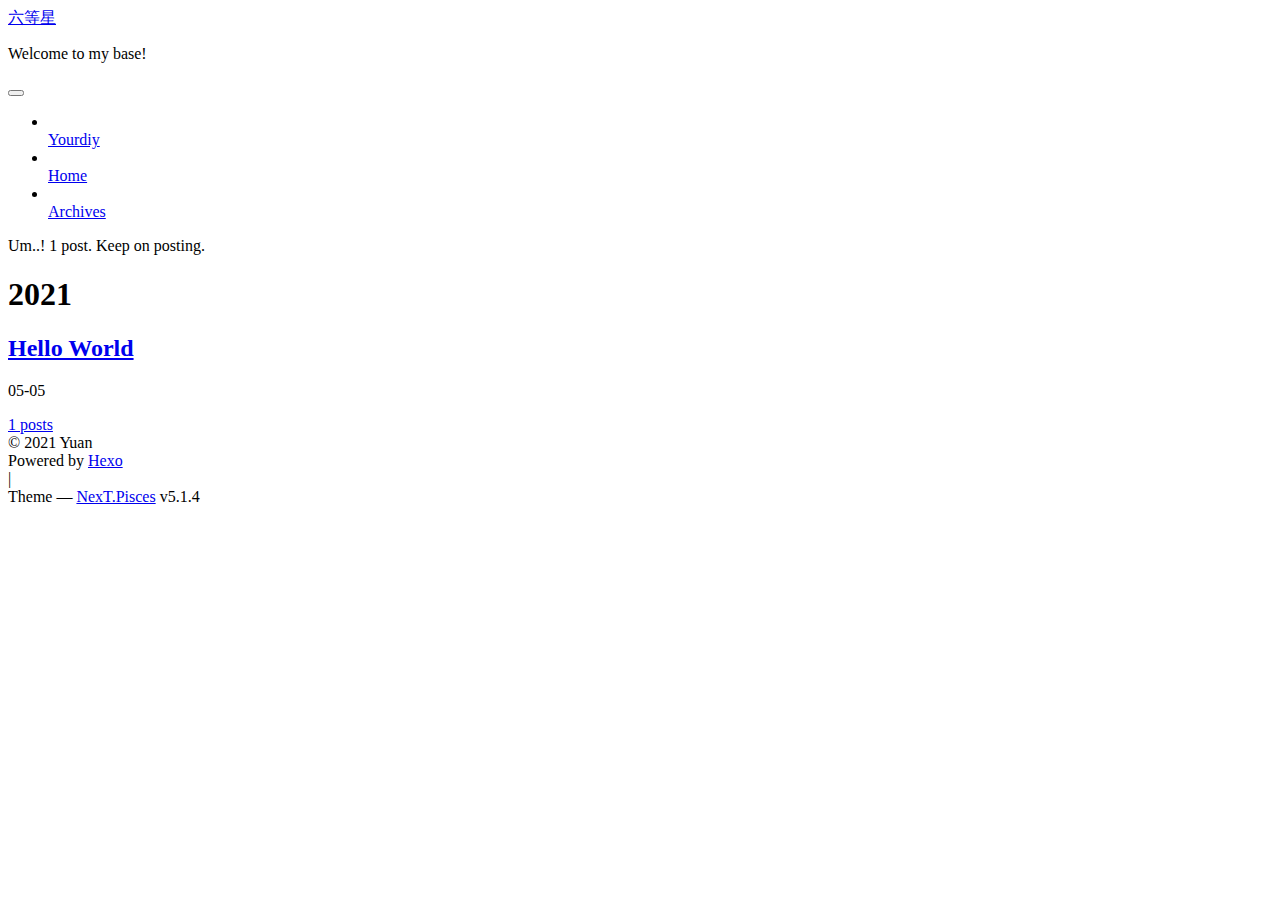
==== commit c608957f: "Site updated: 2021-05-21 21:40:20" ====
--- a/archives/index.html
+++ b/archives/index.html
@@ -5,7 +5,7 @@
   
 
 
-<html class="theme-next muse use-motion" lang="zh-hans">
+<html class="theme-next pisces use-motion" lang="zh-hans">
 <head>
   <meta charset="UTF-8"/>
 <meta http-equiv="X-UA-Compatible" content="IE=edge" />
@@ -40,29 +40,29 @@
 
   
   
-  <link href="/lib/fancybox/source/jquery.fancybox.css?v=2.1.5" rel="stylesheet" type="text/css" />
-
-
-
-
-
-
-
-<link href="/lib/font-awesome/css/font-awesome.min.css?v=4.6.2" rel="stylesheet" type="text/css" />
-
-<link href="/css/main.css?v=5.1.4" rel="stylesheet" type="text/css" />
-
-
-  <link rel="apple-touch-icon" sizes="180x180" href="/images/apple-touch-icon-next.png?v=5.1.4">
-
-
-  <link rel="icon" type="image/png" sizes="32x32" href="/images/favicon-32x32-next.png?v=5.1.4">
-
-
-  <link rel="icon" type="image/png" sizes="16x16" href="/images/favicon-16x16-next.png?v=5.1.4">
-
-
-  <link rel="mask-icon" href="/images/logo.svg?v=5.1.4" color="#222">
+  <link href="/egoist.github.io/lib/fancybox/source/jquery.fancybox.css?v=2.1.5" rel="stylesheet" type="text/css" />
+
+
+
+
+
+
+
+<link href="/egoist.github.io/lib/font-awesome/css/font-awesome.min.css?v=4.6.2" rel="stylesheet" type="text/css" />
+
+<link href="/egoist.github.io/css/main.css?v=5.1.4" rel="stylesheet" type="text/css" />
+
+
+  <link rel="apple-touch-icon" sizes="180x180" href="/egoist.github.io/images/apple-touch-icon-next.png?v=5.1.4">
+
+
+  <link rel="icon" type="image/png" sizes="32x32" href="/egoist.github.io/images/favicon-32x32-next.png?v=5.1.4">
+
+
+  <link rel="icon" type="image/png" sizes="16x16" href="/egoist.github.io/images/favicon-16x16-next.png?v=5.1.4">
+
+
+  <link rel="mask-icon" href="/egoist.github.io/images/logo.svg?v=5.1.4" color="#222">
 
 
 
@@ -95,7 +95,7 @@
   var NexT = window.NexT || {};
   var CONFIG = {
     root: '',
-    scheme: 'Muse',
+    scheme: 'Pisces',
     version: '5.1.4',
     sidebar: {"position":"left","display":"post","offset":12,"b2t":false,"scrollpercent":false,"onmobile":false},
     fancybox: true,
@@ -151,7 +151,7 @@
     
 
     <div class="custom-logo-site-title">
-      <a href="/"  class="brand" rel="start">
+      <a href="/egoist.github.io/"  class="brand" rel="start">
         <span class="logo-line-before"><i></i></span>
         <span class="site-title">六等星</span>
         <span class="logo-line-after"><i></i></span>
@@ -178,8 +178,18 @@
     <ul id="menu" class="menu">
       
         
+        <li class="menu-item menu-item-yourdiy">
+          <a href="/egoist.github.io/yourdiy" rel="section">
+            
+              <i class="menu-item-icon fa fa-fw fa-question-circle"></i> <br />
+            
+            Yourdiy
+          </a>
+        </li>
+      
+        
         <li class="menu-item menu-item-home">
-          <a href="/%20" rel="section">
+          <a href="/egoist.github.io/%20" rel="section">
             
               <i class="menu-item-icon fa fa-fw fa-home"></i> <br />
             
@@ -189,7 +199,7 @@
       
         
         <li class="menu-item menu-item-archives">
-          <a href="/archives/%20" rel="section">
+          <a href="/egoist.github.io/archives/%20" rel="section">
             
               <i class="menu-item-icon fa fa-fw fa-archive"></i> <br />
             
@@ -253,7 +263,7 @@
 
       <h2 class="post-title">
         
-            <a class="post-title-link" href="/2021/05/05/hello-world/" itemprop="url">
+            <a class="post-title-link" href="/egoist.github.io/2021/05/05/hello-world/" itemprop="url">
               
                 <span itemprop="name">Hello World</span>
               
@@ -325,7 +335,7 @@
             
               <div class="site-state-item site-state-posts">
               
-                <a href="/archives/%20%7C%7C%20archive">
+                <a href="/egoist.github.io/archives/%20%7C%7C%20archive">
               
                   <span class="site-state-item-count">1</span>
                   <span class="site-state-item-name">posts</span>
@@ -386,7 +396,7 @@
 
 
 
-  <div class="theme-info">Theme &mdash; <a class="theme-link" target="_blank" href="https://github.com/iissnan/hexo-theme-next">NexT.Muse</a> v5.1.4</div>
+  <div class="theme-info">Theme &mdash; <a class="theme-link" target="_blank" href="https://github.com/iissnan/hexo-theme-next">NexT.Pisces</a> v5.1.4</div>
 
 
 
@@ -445,53 +455,60 @@
 
   
   
-    <script type="text/javascript" src="/lib/jquery/index.js?v=2.1.3"></script>
-  
-
-  
-  
-    <script type="text/javascript" src="/lib/fastclick/lib/fastclick.min.js?v=1.0.6"></script>
-  
-
-  
-  
-    <script type="text/javascript" src="/lib/jquery_lazyload/jquery.lazyload.js?v=1.9.7"></script>
-  
-
-  
-  
-    <script type="text/javascript" src="/lib/velocity/velocity.min.js?v=1.2.1"></script>
-  
-
-  
-  
-    <script type="text/javascript" src="/lib/velocity/velocity.ui.min.js?v=1.2.1"></script>
-  
-
-  
-  
-    <script type="text/javascript" src="/lib/fancybox/source/jquery.fancybox.pack.js?v=2.1.5"></script>
-  
-
-
-  
-
-
-  <script type="text/javascript" src="/js/src/utils.js?v=5.1.4"></script>
-
-  <script type="text/javascript" src="/js/src/motion.js?v=5.1.4"></script>
-
-
-
-  
-  
-
-  
-
-  
-
-
-  <script type="text/javascript" src="/js/src/bootstrap.js?v=5.1.4"></script>
+    <script type="text/javascript" src="/egoist.github.io/lib/jquery/index.js?v=2.1.3"></script>
+  
+
+  
+  
+    <script type="text/javascript" src="/egoist.github.io/lib/fastclick/lib/fastclick.min.js?v=1.0.6"></script>
+  
+
+  
+  
+    <script type="text/javascript" src="/egoist.github.io/lib/jquery_lazyload/jquery.lazyload.js?v=1.9.7"></script>
+  
+
+  
+  
+    <script type="text/javascript" src="/egoist.github.io/lib/velocity/velocity.min.js?v=1.2.1"></script>
+  
+
+  
+  
+    <script type="text/javascript" src="/egoist.github.io/lib/velocity/velocity.ui.min.js?v=1.2.1"></script>
+  
+
+  
+  
+    <script type="text/javascript" src="/egoist.github.io/lib/fancybox/source/jquery.fancybox.pack.js?v=2.1.5"></script>
+  
+
+
+  
+
+
+  <script type="text/javascript" src="/egoist.github.io/js/src/utils.js?v=5.1.4"></script>
+
+  <script type="text/javascript" src="/egoist.github.io/js/src/motion.js?v=5.1.4"></script>
+
+
+
+  
+  
+
+
+  <script type="text/javascript" src="/egoist.github.io/js/src/affix.js?v=5.1.4"></script>
+
+  <script type="text/javascript" src="/egoist.github.io/js/src/schemes/pisces.js?v=5.1.4"></script>
+
+
+
+  
+
+  
+
+
+  <script type="text/javascript" src="/egoist.github.io/js/src/bootstrap.js?v=5.1.4"></script>
 
 
 
